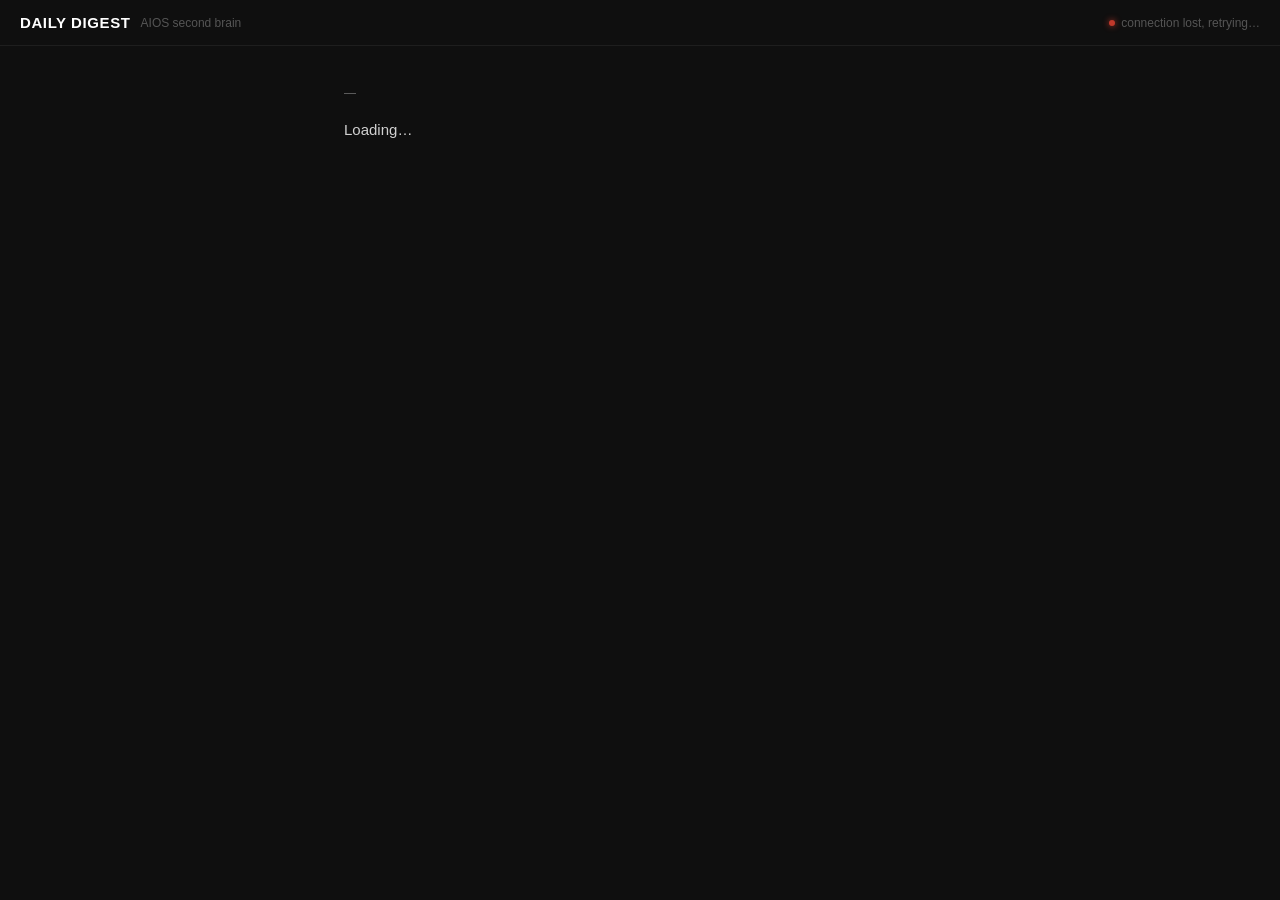
==== platform/agent/digest.html @ 07617296 "Add live digest dashboard, fix briefing timing/permissions, apply Switchboard - Daily briefing now d" ====
<!DOCTYPE html>
<html lang="en">
<head>
<meta charset="UTF-8">
<meta name="viewport" content="width=device-width, initial-scale=1.0">
<title>AIOS — Daily Digest</title>
<style>
  * { box-sizing: border-box; margin: 0; padding: 0; }

  body {
    font-family: -apple-system, BlinkMacSystemFont, 'Segoe UI', sans-serif;
    background: #0f0f0f;
    color: #e8e8e8;
    min-height: 100dvh;
  }

  header {
    padding: 14px 20px;
    border-bottom: 1px solid #1e1e1e;
    display: flex;
    align-items: center;
    gap: 10px;
    position: sticky;
    top: 0;
    background: #0f0f0f;
  }

  header h1 { font-size: 15px; font-weight: 600; letter-spacing: 0.04em; color: #fff; }
  header span { font-size: 12px; color: #555; }

  #status {
    margin-left: auto;
    font-size: 11px;
    color: #444;
    display: flex;
    align-items: center;
    gap: 6px;
  }

  #dot {
    width: 6px;
    height: 6px;
    border-radius: 50%;
    background: #2a9d5c;
    box-shadow: 0 0 6px #2a9d5c;
  }

  main {
    max-width: 640px;
    margin: 0 auto;
    padding: 40px 24px 80px;
  }

  #date {
    font-size: 12px;
    color: #666;
    text-transform: uppercase;
    letter-spacing: 0.08em;
    margin-bottom: 18px;
  }

  #content h1 {
    font-size: 22px;
    font-weight: 600;
    color: #fff;
    margin: 0 0 16px;
  }

  #content h2 {
    font-size: 14px;
    font-weight: 600;
    color: #999;
    margin: 24px 0 8px;
    text-transform: uppercase;
    letter-spacing: 0.05em;
  }

  #content p {
    font-size: 15px;
    line-height: 1.65;
    color: #d0d0d0;
    margin-bottom: 6px;
  }

  #content strong { color: #fff; }

  #empty {
    color: #555;
    font-size: 14px;
  }
</style>
</head>
<body>
  <header>
    <h1>DAILY DIGEST</h1>
    <span>AIOS second brain</span>
    <div id="status"><span id="dot"></span><span id="status-text">live</span></div>
  </header>
  <main>
    <div id="date">—</div>
    <div id="content"><p id="empty">Loading…</p></div>
  </main>

  <script>
    const POLL_MS = 15000;

    async function refresh() {
      const dot = document.getElementById('dot');
      const statusText = document.getElementById('status-text');
      try {
        const res = await fetch('/api/digest/latest', { cache: 'no-store' });
        const data = await res.json();
        document.getElementById('date').textContent = data.date || 'no digest yet';
        document.getElementById('content').innerHTML = data.html || '<p id="empty">Nothing here yet.</p>';
        dot.style.background = '#2a9d5c';
        dot.style.boxShadow = '0 0 6px #2a9d5c';
        statusText.textContent = 'live · updated ' + new Date().toLocaleTimeString();
      } catch (e) {
        dot.style.background = '#c0392b';
        dot.style.boxShadow = '0 0 6px #c0392b';
        statusText.textContent = 'connection lost, retrying…';
      }
    }

    refresh();
    setInterval(refresh, POLL_MS);
  </script>
</body>
</html>
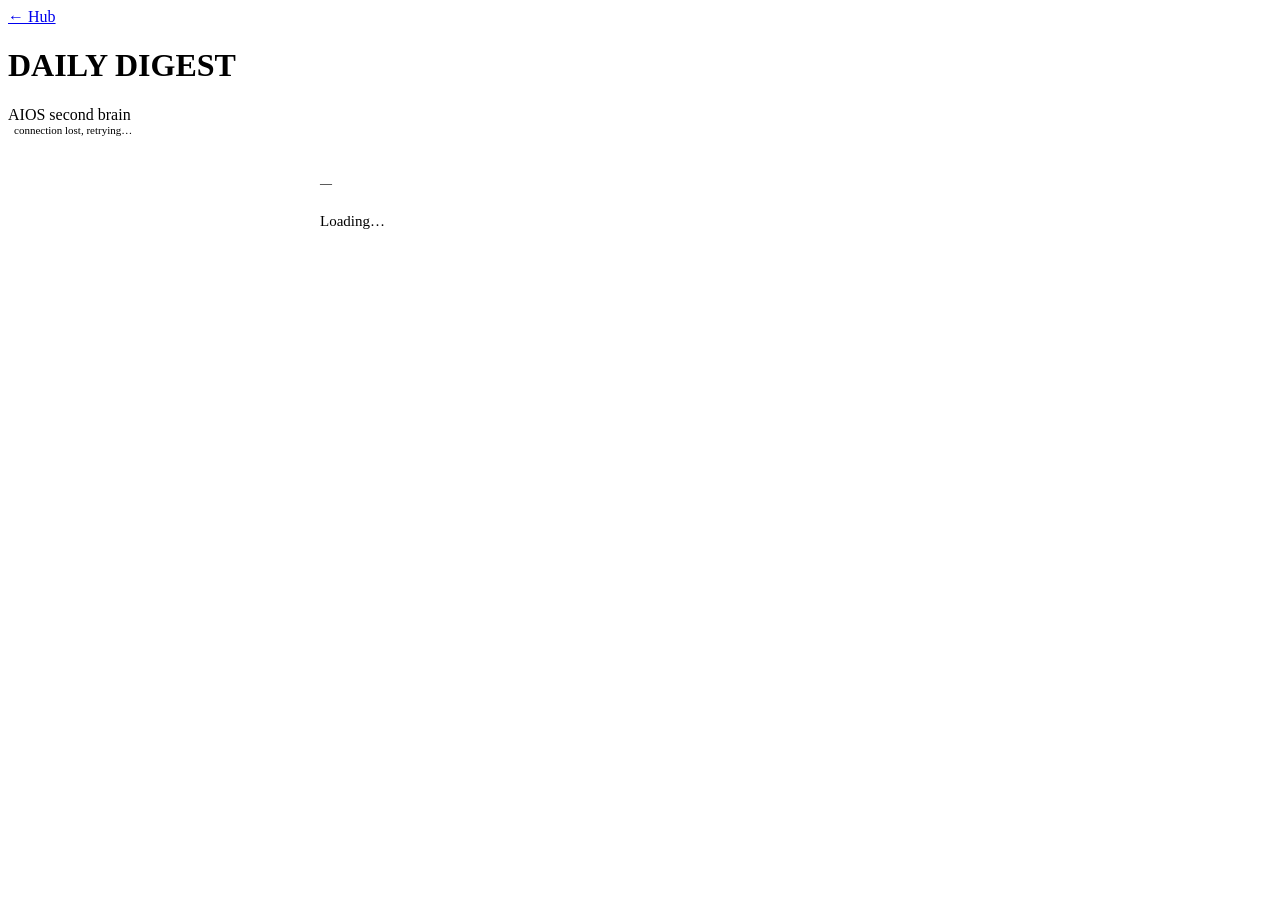
==== commit ea7901b7: "UI overhaul: streaming markdown chat, shared theme, tenant-free hub - ui.html: SSE streaming via new" ====
--- a/platform/agent/digest.html
+++ b/platform/agent/digest.html
@@ -4,45 +4,17 @@
 <meta charset="UTF-8">
 <meta name="viewport" content="width=device-width, initial-scale=1.0">
 <title>AIOS — Daily Digest</title>
+<link rel="stylesheet" href="/theme.css">
 <style>
-  * { box-sizing: border-box; margin: 0; padding: 0; }
-
-  body {
-    font-family: -apple-system, BlinkMacSystemFont, 'Segoe UI', sans-serif;
-    background: #0f0f0f;
-    color: #e8e8e8;
-    min-height: 100dvh;
-  }
-
-  header {
-    padding: 14px 20px;
-    border-bottom: 1px solid #1e1e1e;
-    display: flex;
-    align-items: center;
-    gap: 10px;
-    position: sticky;
-    top: 0;
-    background: #0f0f0f;
-  }
-
-  header h1 { font-size: 15px; font-weight: 600; letter-spacing: 0.04em; color: #fff; }
-  header span { font-size: 12px; color: #555; }
+  header { position: sticky; top: 0; }
 
   #status {
     margin-left: auto;
     font-size: 11px;
-    color: #444;
+    color: var(--text-faint);
     display: flex;
     align-items: center;
     gap: 6px;
-  }
-
-  #dot {
-    width: 6px;
-    height: 6px;
-    border-radius: 50%;
-    background: #2a9d5c;
-    box-shadow: 0 0 6px #2a9d5c;
   }
 
   main {
@@ -53,7 +25,7 @@
 
   #date {
     font-size: 12px;
-    color: #666;
+    color: var(--text-faint);
     text-transform: uppercase;
     letter-spacing: 0.08em;
     margin-bottom: 18px;
@@ -69,7 +41,7 @@
   #content h2 {
     font-size: 14px;
     font-weight: 600;
-    color: #999;
+    color: var(--text-dim);
     margin: 24px 0 8px;
     text-transform: uppercase;
     letter-spacing: 0.05em;
@@ -78,23 +50,24 @@
   #content p {
     font-size: 15px;
     line-height: 1.65;
-    color: #d0d0d0;
+    color: var(--text-body);
     margin-bottom: 6px;
   }
 
   #content strong { color: #fff; }
 
   #empty {
-    color: #555;
+    color: var(--text-faint);
     font-size: 14px;
   }
 </style>
 </head>
 <body>
   <header>
+    <a class="back" href="/">← Hub</a>
     <h1>DAILY DIGEST</h1>
-    <span>AIOS second brain</span>
-    <div id="status"><span id="dot"></span><span id="status-text">live</span></div>
+    <span class="tag">AIOS second brain</span>
+    <div id="status"><span class="dot up" id="dot"></span><span id="status-text">live</span></div>
   </header>
   <main>
     <div id="date">—</div>
@@ -112,12 +85,10 @@
         const data = await res.json();
         document.getElementById('date').textContent = data.date || 'no digest yet';
         document.getElementById('content').innerHTML = data.html || '<p id="empty">Nothing here yet.</p>';
-        dot.style.background = '#2a9d5c';
-        dot.style.boxShadow = '0 0 6px #2a9d5c';
+        dot.className = 'dot up';
         statusText.textContent = 'live · updated ' + new Date().toLocaleTimeString();
       } catch (e) {
-        dot.style.background = '#c0392b';
-        dot.style.boxShadow = '0 0 6px #c0392b';
+        dot.className = 'dot down';
         statusText.textContent = 'connection lost, retrying…';
       }
     }
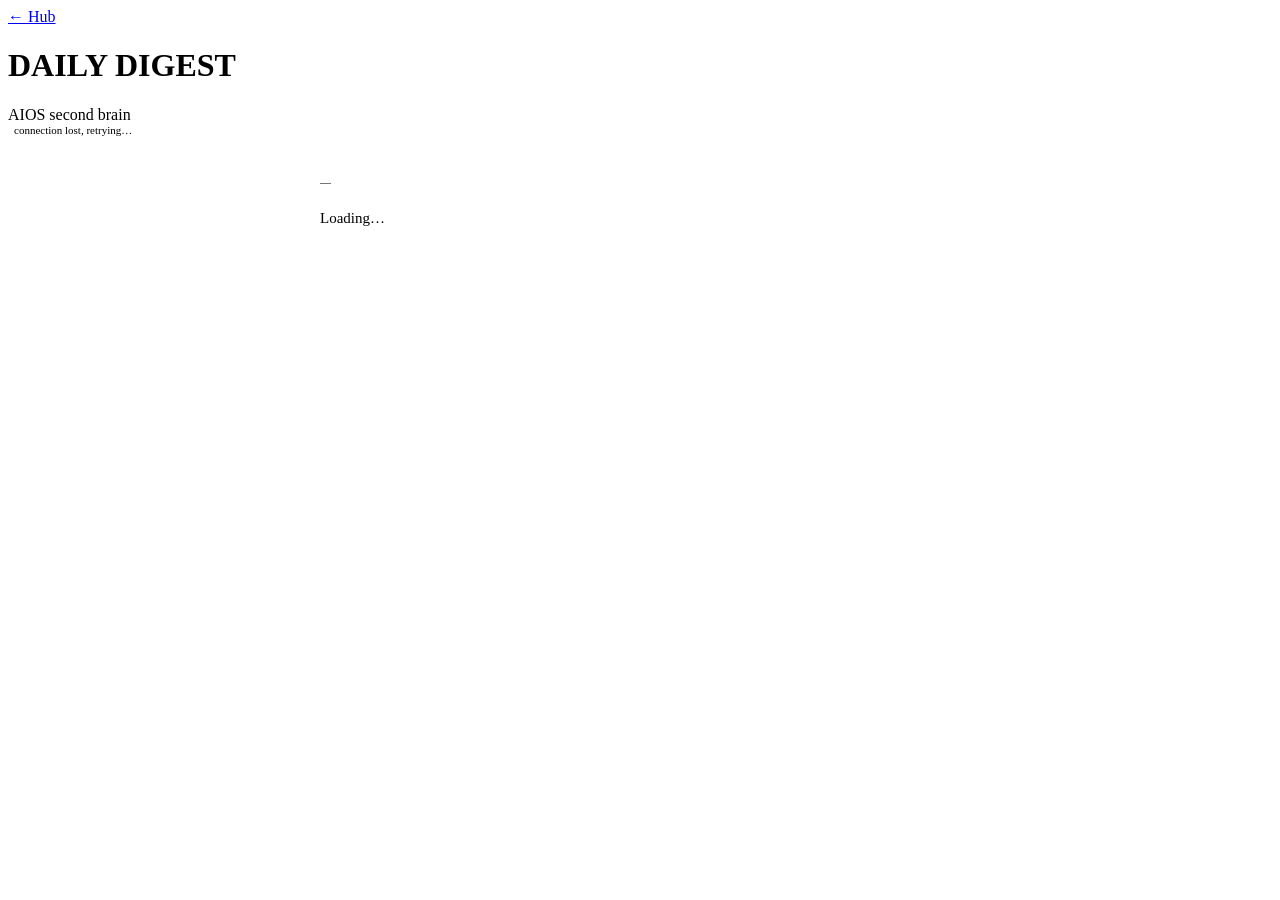
==== commit cac24ca8: "Design pass: console greeting, resume card, three-role type system Direction: "a quiet machine room " ====
--- a/platform/agent/digest.html
+++ b/platform/agent/digest.html
@@ -10,6 +10,7 @@
 
   #status {
     margin-left: auto;
+    font-family: var(--font-mono);
     font-size: 11px;
     color: var(--text-faint);
     display: flex;
@@ -24,27 +25,30 @@
   }
 
   #date {
-    font-size: 12px;
+    font-family: var(--font-mono);
+    font-size: 11px;
     color: var(--text-faint);
     text-transform: uppercase;
-    letter-spacing: 0.08em;
+    letter-spacing: 0.1em;
     margin-bottom: 18px;
   }
 
   #content h1 {
-    font-size: 22px;
-    font-weight: 600;
-    color: #fff;
-    margin: 0 0 16px;
+    font-family: var(--font-display);
+    font-size: 30px;
+    font-weight: 500;
+    color: var(--text);
+    margin: 0 0 18px;
   }
 
   #content h2 {
-    font-size: 14px;
+    font-family: var(--font-mono);
+    font-size: 12px;
     font-weight: 600;
     color: var(--text-dim);
-    margin: 24px 0 8px;
+    margin: 26px 0 8px;
     text-transform: uppercase;
-    letter-spacing: 0.05em;
+    letter-spacing: 0.08em;
   }
 
   #content p {
